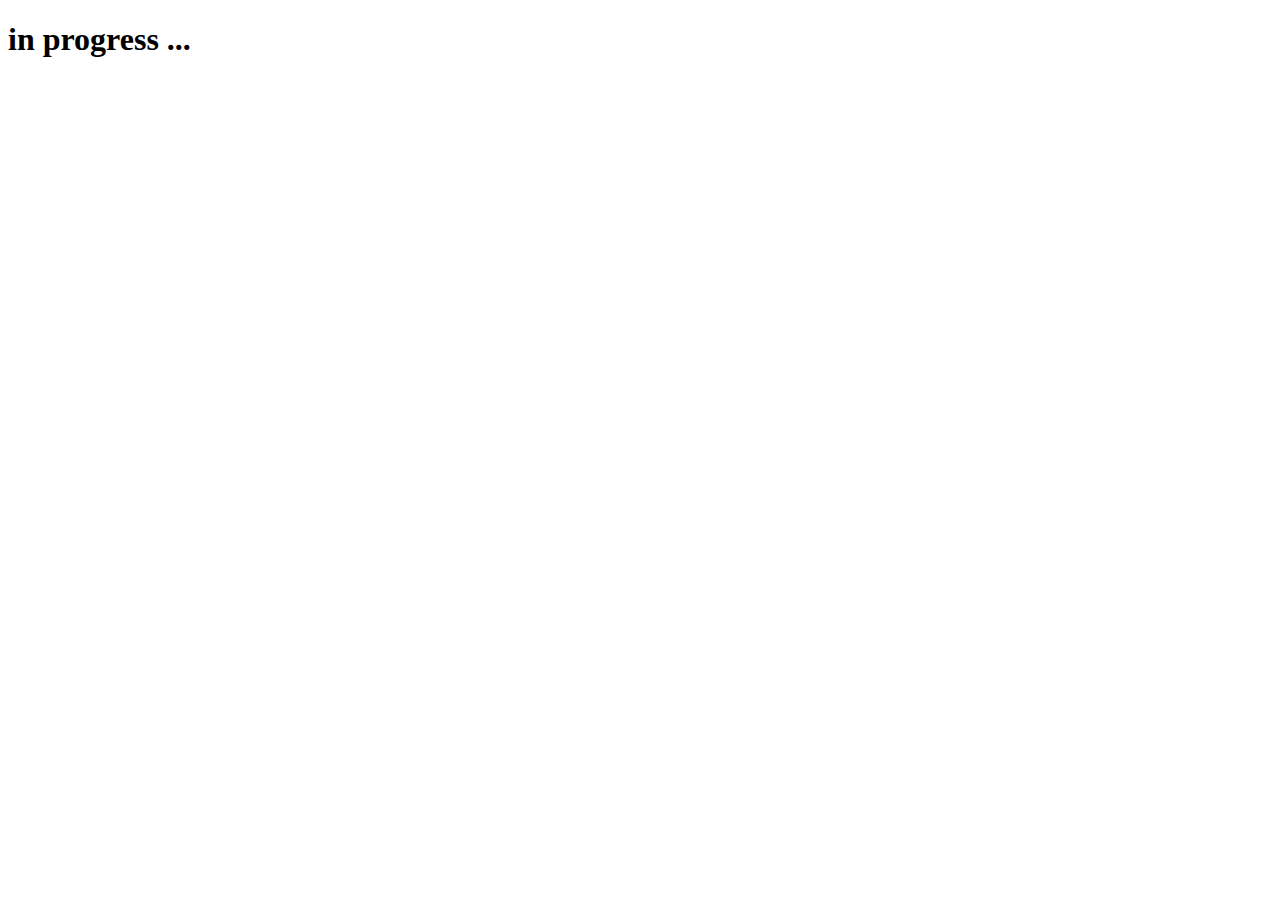
==== index.html @ f80f2a25 "init" ====
<!DOCTYPE html>
<html lang="cz">
<head>
    <meta charset="UTF-8">
    <meta http-equiv="X-UA-Compatible" content="IE=edge">
    <meta name="viewport" content="width=device-width, initial-scale=1.0">
    <title>tesarfranc.com</title>
    <h1>in progress ...</h1>
</head>
<body>
    
</body>
</html>
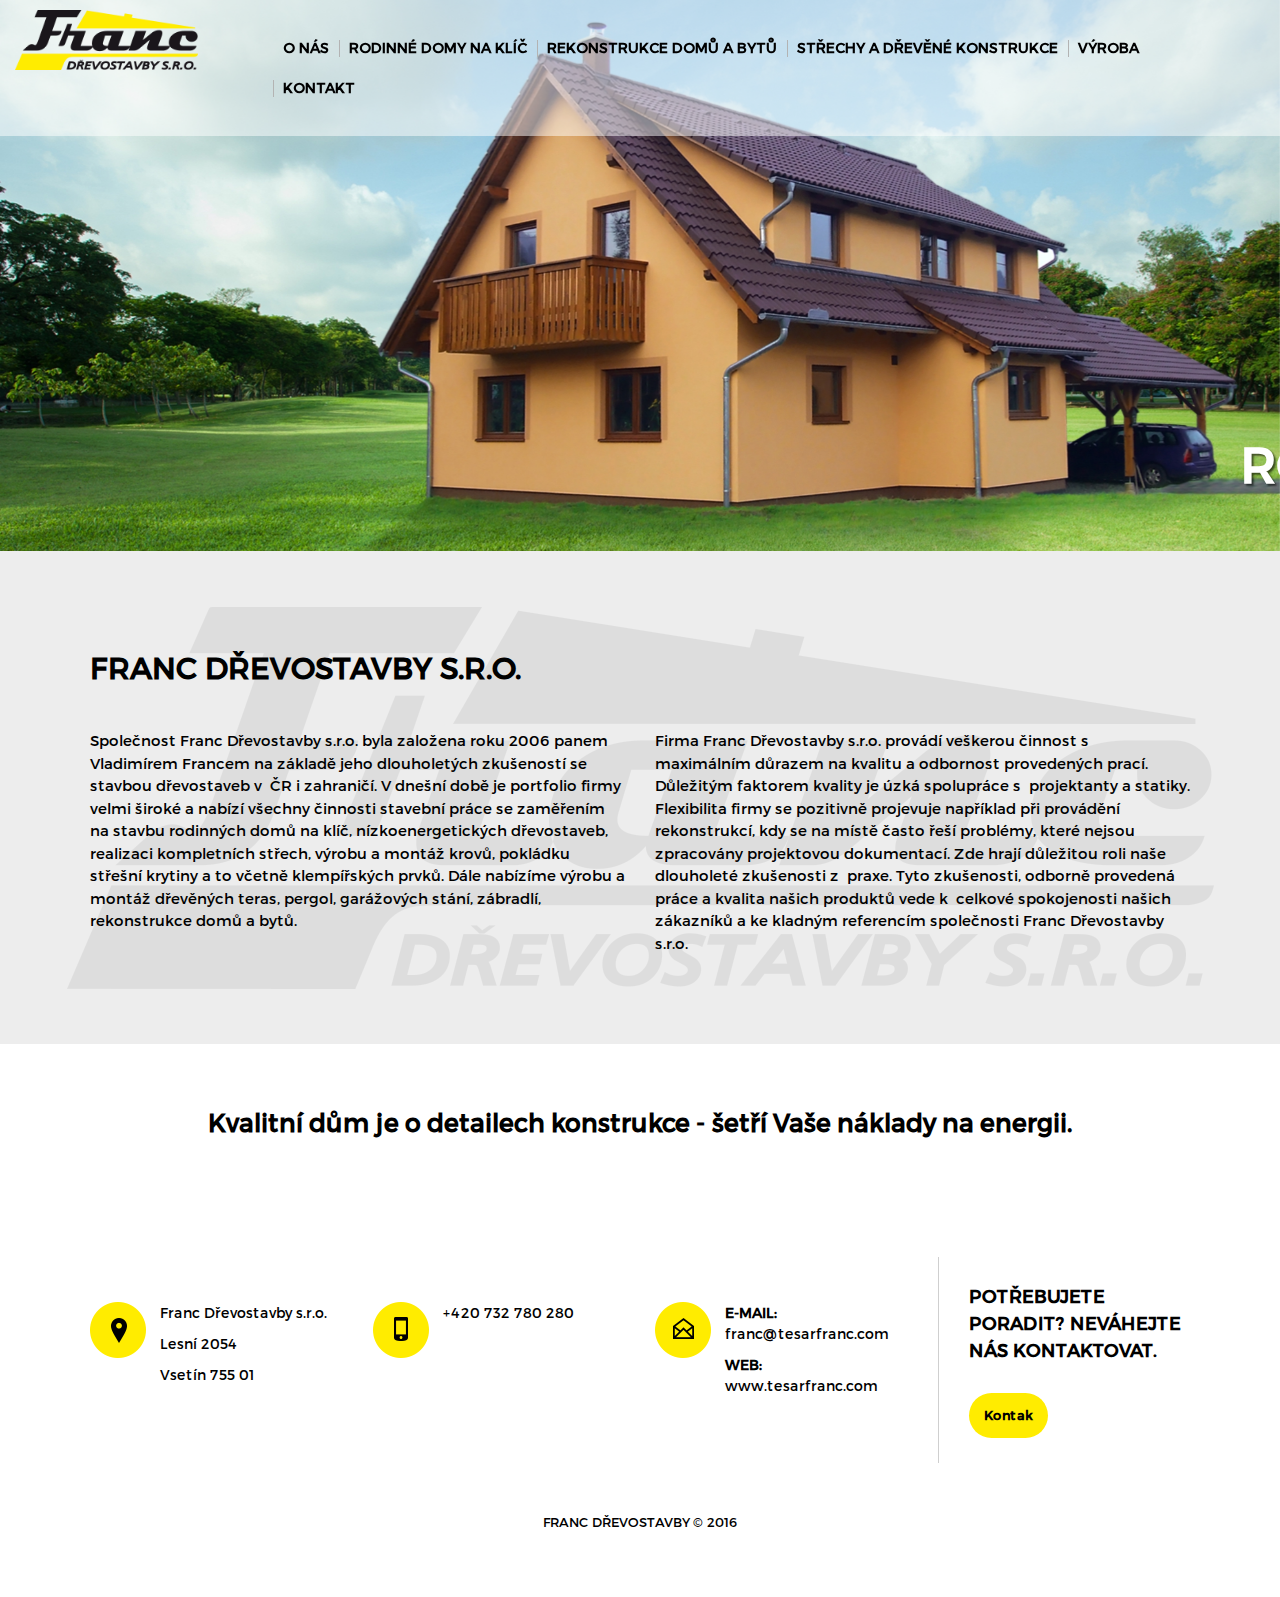
==== commit f229d9e3: "init zoner original" ====
--- a/index.html
+++ b/index.html
@@ -1,13 +1,206 @@
 <!DOCTYPE html>
-<html lang="cz">
+<html lang="cs" class="">
+
 <head>
-    <meta charset="UTF-8">
-    <meta http-equiv="X-UA-Compatible" content="IE=edge">
-    <meta name="viewport" content="width=device-width, initial-scale=1.0">
-    <title>tesarfranc.com</title>
-    <h1>in progress ...</h1>
+	<meta charset="utf-8">
+	<meta http-equiv="X-UA-Compatible" content="IE=edge">
+	<meta name="viewport" content="width=device-width, initial-scale=1, maximum-scale=1, user-scalable=no">
+	<meta name="keywords" content="dřevostavby, tesařství, dřevěnice, dřevěné konstrukce">
+	<meta name="description" content="Zaměřujeme se na stavbu rodinných domů na klíč, energetických staveb, realizaci střech, apod.">
+	<meta name="author" content="machin.cz">
+	<meta name="robots" content="index,follow">
+	<title>Rodinné domy na klíč | Franc Dřevostavby s.r.o.</title>
+	<link rel="stylesheet" href="/template/css/animate.css" type="text/css">
+	<link rel="stylesheet" href="/template/css/bootstrap.min.css" type="text/css">
+	<link rel="stylesheet" href="/template/css/owl.carousel.css" type="text/css">
+	<link rel="stylesheet" href="/template/css/owl.theme.css" type="text/css">
+	<link rel="stylesheet" href="/template/css/app.css" type="text/css">
+	<link rel="stylesheet" href="/template/css/media.css" type="text/css">
+	<link rel="shortcut icon" type="image/x-icon" href="/favicon.png">
+	<script src="https://ajax.googleapis.com/ajax/libs/jquery/1.12.0/jquery.min.js"></script>
+	<script src="/template/js/bootstrap.min.js"></script>
+	<script>
+		// nastaví jquery 1.9.1 do noconflict
+		var $jq1 = jQuery.noConflict(true);
+	</script>
+	<script src="/template/js/jquery.min.js"></script>
+	<script type="text/javascript" src="/template/js/owl.carousel.min.js"></script>
+	<link href="/fancybox/jquery.fancybox.css" rel="stylesheet" type="text/css" media="all">
+	<script type="text/javascript" src="/fancybox/jquery.fancybox.js"></script>
+	<!--[if lte IE 6]>
+		<style type="text/css">
+		@import url(/template/css/default-ie.css);
+		</style>
+	<![endif]-->
+	<!-- HTML5 shim and Respond.js for IE8 support of HTML5 elements and media queries -->
+	<!-- WARNING: Respond.js doesn't work if you view the page via file:// -->
+	<!--[if lt IE 9]>
+		<script src="https://oss.maxcdn.com/html5shiv/3.7.2/html5shiv.min.js"></script>
+		<script src="https://oss.maxcdn.com/respond/1.4.2/respond.min.js"></script>
+	<![endif]-->
+	<style type="text/css">
+		.fancybox-margin {
+			margin-right: 17px;
+		}
+	</style>
 </head>
-<body>
-    
+
+<body style="">
+	<div class="top">
+		<div class="container-fluid">
+			<div class="row">
+				<div class="col-xs-12 col-md-2">
+					<a href="/" class="logo"><img src="/template/img/logo.png" alt="Franc Dřevostavby s.r.o."></a>
+				</div>
+				<div class="col-xs-12 col-md-10">
+					<div class="row">
+						<div class="col-xs-12 col-md-12">
+							<nav class="navbar navbar-default">
+								<div class="navbar-header">
+									<button type="button" class="navbar-toggle collapsed" data-toggle="collapse"
+										data-target="#main-nav" aria-expanded="false">
+										<span class="sr-only">Toggle navigation</span>
+										<span class="icon-bar"></span>
+										<span class="icon-bar"></span>
+										<span class="icon-bar"></span>
+									</button>
+								</div>
+								<div class="collapse navbar-collapse" id="main-nav">
+									<ul class="nav navbar-nav navbar-right">
+										<li class="menu1 ">
+											<a href="/o-nas.html" title="O nás"><span>O nás</span></a>
+										</li>
+										<li class="menu2 ">
+											<a href="/rodinne-domy-na-klic.html" title="Rodinné domy na klíč"><span>Rodinné domy na klíč</span></a>
+										</li>
+										<li class="menu3 ">
+											<a href="/rekonstrukce-domu-a-bytu.html" title="Rekonstrukce domů a bytů"><span>Rekonstrukce domů a bytů</span></a>
+										</li>
+										<li class="menu4 ">
+											<a href="/strechy-a-drevene-konstrukce.html" title="Střechy a dřevěné konstrukce"><span>Střechy a dřevěné konstrukce</span></a>
+										</li>
+										<li class="menu5 ">
+											<a href="/vyroba.html" title="Výroba"><span>Výroba</span></a>
+										</li>
+										<li class="menu6 ">
+											<a href="/kontakt.html" title="Kontakt"><span>Kontakt</span></a>
+										</li>
+									</ul>
+								</div>
+							</nav>
+						</div>
+					</div>
+				</div>
+			</div>
+		</div>
+	</div>
+
+	<div class="slider">
+		<div id="slider" class="homepage-slider owl-carousel owl-theme owl-loaded">
+			<div class="owl-stage-outer">
+				<div class="owl-stage"
+					style="transform: translate3d(0px, 0px, 0px); transition: all 0s ease 0s; width: 100%;">
+					<div class="owl-item active" style="width: 100%; margin-right: 0px;">
+						<div class="item"><img alt="" class="img-responsive" src="/data/slider/1_58.jpg"></div>
+					</div>
+				</div>
+			</div>
+			<div class="owl-controls">
+				<div class="owl-nav">
+					<div class="owl-prev" style="display: none;">prev</div>
+					<div class="owl-next" style="display: none;">next</div>
+				</div>
+				<div class="owl-dots" style="">
+					<div class="owl-dot active"><span></span></div>
+				</div>
+			</div>
+		</div>
+		<div class="slider-text-wrapper" style="right: -47.2748%;">
+			<div class="slider-text">rodinné domy na klíč</div>
+		</div>
+	</div>
+
+	<div class="about-us">
+		<div class="container">
+			<div class="row">
+				<div class="col-xs-12 col-md-12">
+					<h1 class="about-us-title">Franc Dřevostavby s.r.o.</h1>
+					<div class="row">
+						<div class="col-xs-12 col-md-6">
+							<p>Společnost Franc Dřevostavby s.r.o. byla založena roku 2006 panem Vladimírem Francem na
+								základě jeho dlouholetých zkušeností se stavbou dřevostaveb v&nbsp; ČR i zahraničí. V
+								dnešní době je portfolio firmy velmi široké a nabízí všechny činnosti stavební práce se
+								zaměřením na stavbu rodinných domů na klíč, nízkoenergetických dřevostaveb, realizaci
+								kompletních střech, výrobu a montáž krovů, pokládku střešní krytiny a to včetně
+								klempířských prvků. Dále nabízíme výrobu a montáž dřevěných teras, pergol, garážových
+								stání, zábradlí, rekonstrukce domů a bytů.</p>
+						</div>
+						<div class="col-xs-12 col-md-6">
+							<p>Firma Franc Dřevostavby s.r.o. provádí veškerou činnost s&nbsp; maximálním důrazem na
+								kvalitu a odbornost provedených prací. Důležitým faktorem kvality je úzká spolupráce
+								s&nbsp; projektanty a statiky. <br>
+								Flexibilita firmy se pozitivně projevuje například při provádění rekonstrukcí, kdy se na
+								místě často řeší problémy, které nejsou zpracovány projektovou dokumentací. Zde hrají
+								důležitou roli naše dlouholeté zkušenosti z&nbsp; praxe. Tyto zkušenosti, odborně
+								provedená práce a kvalita našich produktů vede k&nbsp; celkové spokojenosti našich
+								zákazníků a ke kladným referencím společnosti Franc Dřevostavby s.r.o.</p>
+						</div>
+					</div>
+				</div>
+			</div>
+		</div>
+	</div>
+
+	<div class="home-slogan">
+		<div class="container">
+			<p>Kvalitní dům je o detailech konstrukce - šetří Vaše náklady na energii.</p>
+		</div>
+	</div>
+
+	<div class="footer">
+		<div class="container">
+			<div class="row">
+				<div class="col-xs-12 col-sm-6 col-md-3">
+					<div class="footer-info footer-point">
+						<p>Franc Dřevostavby s.r.o.</p>
+						<p>Lesní 2054</p>
+						<p>Vsetín 755 01</p>
+					</div>
+				</div>
+				<div class="col-xs-12 col-sm-6 col-md-3">
+					<div class="footer-info footer-tel">
+						<p>+420 732 780 280</p>
+						<p></p>
+					</div>
+				</div>
+				<div class="clearfix visible-sm"></div>
+				<div class="col-xs-12 col-sm-6 col-md-3">
+					<div class="footer-info footer-mail">
+						<p><strong>e-mail:</strong> <a href="mailto:franc@tesarfranc.com">franc@tesarfranc.com</a></p>
+						<p><strong>web:</strong> <a href="http://www.tesarfranc.com">www.tesarfranc.com</a></p>
+					</div>
+				</div>
+				<div class="col-xs-12 col-sm-6 col-md-3">
+					<div class="footer-contact-us">
+						<div class="footer-contact-us-title">Potřebujete poradit? Neváhejte nás kontaktovat.</div>
+						<a href="/kontakt.html" class="footer-contact-us-btn">Kontak</a>
+					</div>
+				</div>
+			</div>
+			<div class="row">
+				<div class="col-xs-12 col-md-12">
+					<p class="foot-copy">franc dřevostavby © 2016</p>
+				</div>
+			</div>
+		</div>
+	</div>
+
+	<script src="/template/js/script.js"></script>
+	<div id="cookies-policy-bar" style="display: none;">
+		<p>Při poskytování služeb nám pomáhají soubory cookies. Používáním našich služeb vyjadřujete souhlas s našim používáním souborů cookies. <a href="#" class="cookies-policy-bar-btn" onclick="setcookie('cookies-policy-bar',30)">Souhlasím</a></p>
+	</div>
+	<script src="/template/js/cookies.js"></script>
+
 </body>
+
 </html>--- a/template/css/app.css
+++ b/template/css/app.css
@@ -0,0 +1,145 @@
+@font-face {
+    font-family: 'Montserrat';
+    src: url('../fonts/Montserrat.eot');
+    src: url('../fonts/Montserrat.eot') format('embedded-opentype'),
+         url('../fonts/Montserrat.woff2') format('woff2'),
+         url('../fonts/Montserrat.woff') format('woff'),
+         url('../fonts/Montserrat.ttf') format('truetype'),
+         url('../fonts/Montserrat.svg#Montserrat') format('svg');
+}
+
+body { font-family: 'Montserrat'; color: #000; font-size: 15px; font-weight: 400; line-height: 1.5;overflow-x: hidden; }
+.page-content h1 { font-family: 'Montserrat'; color: #000; font-size: 36px; font-weight: 700; text-align: center; padding-bottom: 20px; margin: 0 0 40px 0;}
+.page-content h2 { font-family: 'Montserrat'; color: #000; font-size: 32px; font-weight: 700; margin: 20 0 10px 0; }
+.page-content h3 { font-family: 'Montserrat'; color: #000; font-size: 28px; font-weight: 700; margin: 20 0 10px 0; }
+.page-content h4 { font-family: 'Montserrat'; color: #000; font-size: 26px; font-weight: 700; margin: 20 0 10px 0; }
+.page-content h5 { font-family: 'Montserrat'; color: #000; font-size: 24px; font-weight: 700; margin: 20 0 10px 0; }
+.page-content h6 { font-family: 'Montserrat'; color: #000; font-size: 22px; font-weight: 700; margin: 20 0 10px 0; }
+a { color: #404647; }
+img {max-width: 100%;}
+.logo {display: inline-block;}
+.top-page { width: 100%; float: left; position: relative; background: #fff; padding: 10px 0;}
+.top { width: 100%; float: left; position: absolute; top: 0; left: 0; z-index: 999; overflow: hidden; padding: 10px 0;background: rgba(255,255,255,0.5); }
+.top-info { float: right; margin-top: 30px; margin-bottom: 20px; }
+.top-tel { float: left; padding-left: 25px; background: url('../img/top-tel.png') left center no-repeat; height: 20px; line-height: 20px; font-family: 'Montserrat'; color: #000; font-size: 14px; font-weight: 400; }
+.top-mail { float: left; padding-left: 25px; background: url('../img/top-mail.png') left center no-repeat; height: 20px; line-height: 20px; font-family: 'Montserrat'; color: #404647; font-size: 14px; font-weight: 400; margin-left: 25px; margin-right: 55px; }
+#slider { width: 100%; float: left; position: relative; }
+.owl-theme .owl-controls {margin: 0;}
+.slider {width: 100%;float: left;position: relative;}
+.slider img {width: 100%;}
+.slider #slider {width: 100%;}
+.slider #slider .item {width: 100%;}
+.slider #slider .item img {width: 100%;}
+.slider.no-slider { margin: 0 }
+.slider.no-slider img {width: 100%;}
+.slider-nav { position: absolute; top: calc(50% - 20px); width: 40px; height: 40px; background: rgba(0, 0, 0, .3); border-radius: 100%; line-height: 40px; text-align: center; z-index: 999; cursor: pointer }
+.slider-nav img { vertical-align: baseline }
+.slider-nav.slider-nav-left { left: 10px }
+.slider-nav.slider-nav-right { right: 10px }
+.owl-theme-custom .owl-controls { position: absolute; width: 100%; margin-top: 20px }
+.owl-theme-custom .owl-controls .owl-page span { width: 10px; height: 10px; margin: 5px; background: #c2c2c2; opacity: 1 }
+.owl-theme-custom .owl-controls .owl-page.active span { background: #007bc0 }
+.slider-box-text { float: left; }
+.slider-box-text h1 { font-family: 'Montserrat'; color: #fff; font-size: 60px; font-weight: 700; margin: 0 0 20px 0; text-transform: uppercase; }
+.slider-box-text p { font-family: 'Montserrat'; color: #fff; font-size: 17px; font-weight: 400; margin: 0 0 25px 0; }
+.slider-box-calc { float: left; }
+.slider-box-calc-ico { width: 48px; height: 48px; float: left; background: url('../img/calc-ico.png') left center no-repeat; }
+.slider-box-calc-text { display: inline-block; float: left; background: rgba(0, 0, 0, 0.6); height: 48px; line-height: 48px; font-family: 'Montserrat'; color: #fff; font-size: 20px; font-weight: 700; padding: 0 25px; }
+.slider-box-calc-text:hover { text-decoration: none; color: #fff; }
+.slider .slider-text-wrapper {position: absolute;right: -50%;bottom: 0;z-index: 999;width: 100%;}
+.slider .slider-text {text-align: center;font-family: 'Montserrat'; color: #fff; font-size: 50px; font-weight: 700; margin: 0 0 50px 0; text-transform: uppercase;text-shadow: 2px 2px 2px rgba(0, 0, 0, 0.6);float: right;}
+.home-slogan { width: 100%; float: left; text-align: center;padding: 60px; }
+.home-slogan p { font-family: 'Montserrat'; color: #000; font-size: 25px; font-weight: 700;margin: 0;}
+.about-us { width: 100%; float: left; padding: 80px 0; background: #ededed url('../img/about-bg.png') center center no-repeat; }
+.about-us-title { width: 100%; float: left; margin-bottom: 45px; font-family: 'Montserrat'; color: #000; font-size: 30px; font-weight: 700;text-transform: uppercase; }
+.services { width: 100%; float: left; padding: 55px 0; }
+.services-box { width: 100%; float: left; margin: 10px 0; }
+.services-box-title { width: 100%; float: left; font-weight: 700; font-size: 24px; color: #000000; margin-bottom: 25px; padding-bottom: 20px; background: url('../img/title-bg.png') bottom left no-repeat; }
+.services-box-text { width: 100%; float: left; font-weight: 400; font-size: 13px; color: #505050; }
+/* .news-home { width: 100%; float: left; background: #ededed url('../img/about-bg.png') center center no-repeat; padding: 35px 0; } */
+.news-home { width: 100%; float: left; background: #ededed; padding: 35px 0; }
+.news-main-title { width: 100%; float: left; text-align: center;margin-top: -45px; }
+.news-main-title span { font-size: 24px; font-weight: 700; color: #000; display: table; margin: 0 auto; margin-bottom: 30px; padding-top: 95px; background: url('../img/news-ico.png') top center no-repeat;width: 155px; }
+.news-item { width: 100%; float: left; margin-bottom: 25px; }
+.news-item .news-image { width: 100%; float: left; text-align: center; margin-bottom: 25px; }
+.news-item .news-image a { float: left; width: 100%; height: 145px; position: relative; background-position: center center; background-size: cover; background-repeat: no-repeat; }
+.news-item .news-image img { max-width: 100%; max-height: 145px; }
+.news-item .news-title { width: 100%; float: left; }
+.news-item .news-title h2 { width: 100%; float: left; font-size: 17px; color: #000; font-weight: 700; margin: 0 0 20px 0;text-transform: uppercase; }
+.news-item .news-text { width: 100%; float: left; font-size: 14px; color: #383838; font-weight: 400; margin: 0 0 10px 0; font-style: italic; }
+.news-item .news-date { width: 100%; float: left; font-size: 13px; color: #404647; font-weight: 700; margin: 10px 0 20px 0;padding-left: 30px;background: url('../img/news-date.png') left center no-repeat;height: 20px;line-height: 20px; }
+.news-archive {font-size: 13px; color: #000; font-weight: 700;background: #ffec00; height: 45px;line-height: 45px;display: table;margin: 0 auto;padding: 0 15px;border-radius: 30px;}
+.news-archive:hover {color: #000;text-decoration: none;}
+.navbar-default .navbar-nav>li {}
+.navbar-default .navbar-nav>li>a { font-family: 'Montserrat'; font-weight: 600; font-size: 18px; color: #000; padding: 0 10px;height: 40px; line-height: 40px;text-transform: uppercase;background: url('../img/menu-bg.png') left center no-repeat; }
+.navbar-default .navbar-nav>.active>a, .navbar-default .navbar-nav>.active>a:hover, .navbar-default .navbar-nav>.active>a:focus { background: none; color: #000;background: url('../img/menu-bg.png') left center no-repeat; }
+.navbar-default .navbar-nav>li>a:hover, .navbar-default .navbar-nav>li>a:focus {color: #000; text-decoration: underline; background: url('../img/menu-bg.png') left center no-repeat; }
+.navbar-default .navbar-nav>li.menu1>a:hover, .navbar-default .navbar-nav>li.menu1>a:focus {background: none;}
+.navbar-default .navbar-nav>li.menu1>a { background: none;}
+.navbar-toggle {background-color: #ddd;}
+.navbar-default { border: none; background: none; min-height: 0; margin: 18px 0 18px 0; padding: 0 30px; }
+.kontakt li a:first-child { padding-right: 0px; }
+a.navbar-brand { padding-bottom: 100px; padding-right: 60px; }
+.newsletter-wrapper { width: 100%; float: left; background: url('../img/newsletter-bg.jpg') left top; padding: 30px 0; }
+.newsletter { display: table; margin: 0 auto; }
+.newsletter-title { float: left; height: 45px; line-height: 45px; color: #404647; font-size: 20px; font-weight: 600; margin-right: 30px; }
+.newsletter-form { float: left; background: #fff; height: 45px; padding: 5px; border-radius: 30px; }
+.newsletter-form input[type="text"] { float: left; background: none; outline: none; height: 35px; line-height: 35px; font-size: 14px; font-weight: 400; color: #5d5d5d; width: 290px; border: none; margin-left: 10px; }
+.newsletter-form input[type="submit"] { float: left; background: url('../img/newsletter-submit.png') left top no-repeat; outline: none; height: 36px; width: 36px; font-size: 0; border: none; }
+.footer { width: 100%; float: left; padding: 55px 0; }
+.footer.footer-page { border-top: 3px solid #FFEC00; }
+.footer-info { width: 100%; float: left; padding-left: 70px;margin-top: 45px;min-height: 60px;}
+.footer-info.footer-point { background: url('../img/footer-point.png') left top no-repeat;}
+.footer-info.footer-tel { background: url('../img/footer-tel.png') left top no-repeat;}
+.footer-info.footer-mail { background: url('../img/footer-mail.png') left top no-repeat;}
+.footer-info p { width: 100%; float: left; margin: 0 0 10px 0; font-size: 14px; font-weight: 400; color: #000; }
+.footer-info p strong { font-weight: 700;text-transform: uppercase; }
+.footer-info p a { color: #000; }
+.footer-info-btn { float: left; font-size: 15px; font-weight: 600; color: #fff; margin-bottom: 20px; height: 50px; line-height: 50px; padding: 0 35px 0 60px; background: #404647 url('../img/btn-ico-map.png') left 25px center no-repeat; border-radius: 30px; }
+.footer-info-btn:hover { background-color: #7F8C8D; color: #fff; text-decoration: none; }
+.footer-contact-us { width: 100%; float: left; border-left: 1px solid #cfcfcf; padding: 25px 0 25px 30px; }
+.footer-contact-us-title { width: 100%; float: left; font-size: 18px; font-weight: 700; color: #000000; margin-bottom: 30px;text-transform: uppercase; }
+.footer-contact-us-btn {font-size: 13px; color: #000; font-weight: 700;background: #ffec00; height: 45px;line-height: 45px;float: left;padding: 0 15px;border-radius: 30px;}
+.footer-contact-us-btn:hover {color: #000;text-decoration: none;}
+.foot-copy { width: 100%; float: left; font-size: 13px; font-weight: 400; color: #000; text-align: center; text-transform: uppercase;margin-top: 50px; }
+.foot-copy a { text-decoration: underline; font-size: 13px; font-weight: 400; color: #000; }
+.foot-copy a:hover { text-decoration: underline; color: #000; }
+.our-references-wrap { width: 100%; float: left; padding: 70px 0; }
+.our-references-box { background: #404647; width: 100%; float: left; padding: 55px 25%; }
+.our-references-box-img { background: url('../img/references-img.png') center center no-repeat; width: 100%; float: left; height: 90px; margin-bottom: 27px; }
+.our-references-box-title { width: 100%; float: left; text-align: center; color: #fff; font-size: 20px; font-weight: 400; }
+.our-references-img { width: 100%; float: left; display: block; }
+.our-references-img img { width: 100%; }
+.right-side { padding-left: 0px; }
+/* Content */
+#content { width: 100%; float: left; padding: 40px 0; margin-top: 0;background: #EDEDED;min-height: 500px; }
+.novinky h2 { font-family: 'Montserrat'; font-size: 30px; color: #2e2e2e; border-bottom: 1px solid #404647; padding-top: 7px; padding-bottom: 16px; margin-bottom: 36px; text-transform: uppercase; }
+.page-content p { font-family: 'Montserrat'; font-size: 16px; color: #454545; padding-bottom: 27px; }
+#vacsi-text { font-family: 'Montserrat'; font-size: 20px; color: #000000; }
+.background { background: #ebebeb; padding-top: 26px; padding-bottom: 43px; border-bottom: 1px solid #fff; -webkit-border-radius: 3px; -moz-border-radius: 3px; border-radius: 3px; }
+.aktuality h2 { font-family: 'Montserrat'; font-size: 30px; color: #2e2e2e; border-bottom: 1px solid #404647; padding-bottom: 16px; margin-bottom: 36px; }
+.aktuality h2:before { content: url('../img/aktuality.png'); margin-right: 15px; vertical-align: sub; }
+/* Footer */
+#footer { background: url('../img/footer-bg.png'); padding-top: 41px; padding-bottom: 133px; }
+#footer a { color: #404647; }
+.big-text p { font-family: 'Montserrat' !important; font-size: 22px !important; color: #2e2e2e !important; }
+#footer-wrap { background: #fff; padding: 6px 0px; }
+.footer-contact { padding-top: 40px; height: 130px; border-right: 1px solid #d9d9d9; }
+.footer-contact:last-child { border-right: 0px; }
+.footer-contact p { font-family: 'Montserrat'; font-size: 15px; color: #454545; }
+.slider-left { background: url('../img/left.png') no-repeat; width: 36px; height: 36px; }
+.slider-right { background: url('../img/right.png') no-repeat; width: 36px; height: 36px; right: 0px; }
+.form-horizontal .control-label { text-align: left; }
+.vypisgalerie { width: 100%; float: left; margin-bottom: 50px; }
+.vypisgalerie-item .item { width: 100%; float: left; text-align: center; margin-bottom: 30px; }
+.vypisgalerie-item .item a { float: left; width: 100%; height: 150px; position: relative; background-position: center center; background-size: cover; background-repeat: no-repeat; }
+.vypisgalerie-item .item img { max-width: 100%; max-height: 250px; }
+.gallery { width: 100%; float: left; margin-bottom: 50px; }
+.gallery .item { width: 100%; float: left; text-align: center; margin-bottom: 30px; }
+.gallery .item a { float: left; width: 100%; height: 200px; position: relative; background-position: center center; background-size: cover; background-repeat: no-repeat; }
+.gallery .item img { max-width: 100%; max-height: 250px; }
+#snippet-contactForm-form { width: 100%; margin-top: 30px; float: left; }
+#snippet-contactForm-form h4 { font-size: 25px; font-weight: 600; margin-bottom: 25px; }
+#cookies-policy-bar { width: 100%; padding: 5px 0; position: fixed; z-index: 10000000; bottom: 0; left: 0; background: rgba(0, 0, 0, 0.7); }
+#cookies-policy-bar p { margin: 0 auto; display: table; color: #fff; font-family: Arial; font-size: 14px; font-weight: normal; padding: 0 10px; }
+#cookies-policy-bar p a { display: inline-block; margin: 5px 0; padding: 5px 10px; background: #dadada; border-radius: 5px; color: #000; margin-left: 15px; text-decoration: none; font-weight: normal; }--- a/template/css/media.css
+++ b/template/css/media.css
@@ -0,0 +1,44 @@
+
+@media (max-width: 1560px) {
+	.navbar-default .navbar-nav>li>a {font-size: 14px;}
+}
+@media (max-width: 1200px) {
+	.slider-box-text {margin-top: -80px;}
+}
+@media (max-width: 992px) {
+	.slider-box-text {margin-top: 0;}
+}
+
+@media (max-width: 993px) {
+	.top {position: static;background: #fff;}
+	.navbar-default .navbar-nav>li>a {padding: 0 15px;height: 40px;line-height: 40px;margin-right: 2px;background: none;}
+	.navbar-default .navbar-nav>li>a:hover, .navbar-default .navbar-nav>li>a:focus {background: none;}
+	.navbar-default .navbar-nav>.active>a, .navbar-default .navbar-nav>.active>a:hover, .navbar-default .navbar-nav>.active>a:focus {background: none;}
+	.navbar-default {margin: 25px 0 0 0;padding: 0;}
+	.features-img img {position: static;top: 0;left: 0;margin-top: 20px;}
+	.logo {margin: 0 auto;text-align: center;display: table;}
+	.foot-copy {margin-top: 25px;}
+	.slider-box-text h1 {font-size: 50px;}
+	.slider .slider-text {margin: 0 0 10px 0;font-size: 40px;}
+	.footer-contact-us {padding: 40px 0;border-left: none;}
+	.about-us {padding: 25px 0;}
+	.footer {padding: 20px 0;}
+}
+
+@media (max-width: 767px) {
+	.navbar-default .navbar-nav>li>a {
+		text-align: center;
+	}
+	.footer-contact-us {padding: 60px 0;border-left: none;}
+	.logo {display: block;text-align: center;width: 100%;}
+	.top-info {float: none;display: table;margin: 30px auto 20px auto;}
+	.top-mail {margin-right: 0;}
+	.navbar-default .navbar-collapse, .navbar-default .navbar-form {border: none;box-shadow: none;}
+	#content {margin-top: 0;}
+	.top-page {background: #fff;height: auto;}
+	.slider .slider-text {margin: 0 0 10px 0;font-size: 22px;}
+}	
+@media (min-width: 992px) {
+	.alpha {padding-left: 0;}
+	.omega {padding-right: 0;}
+}